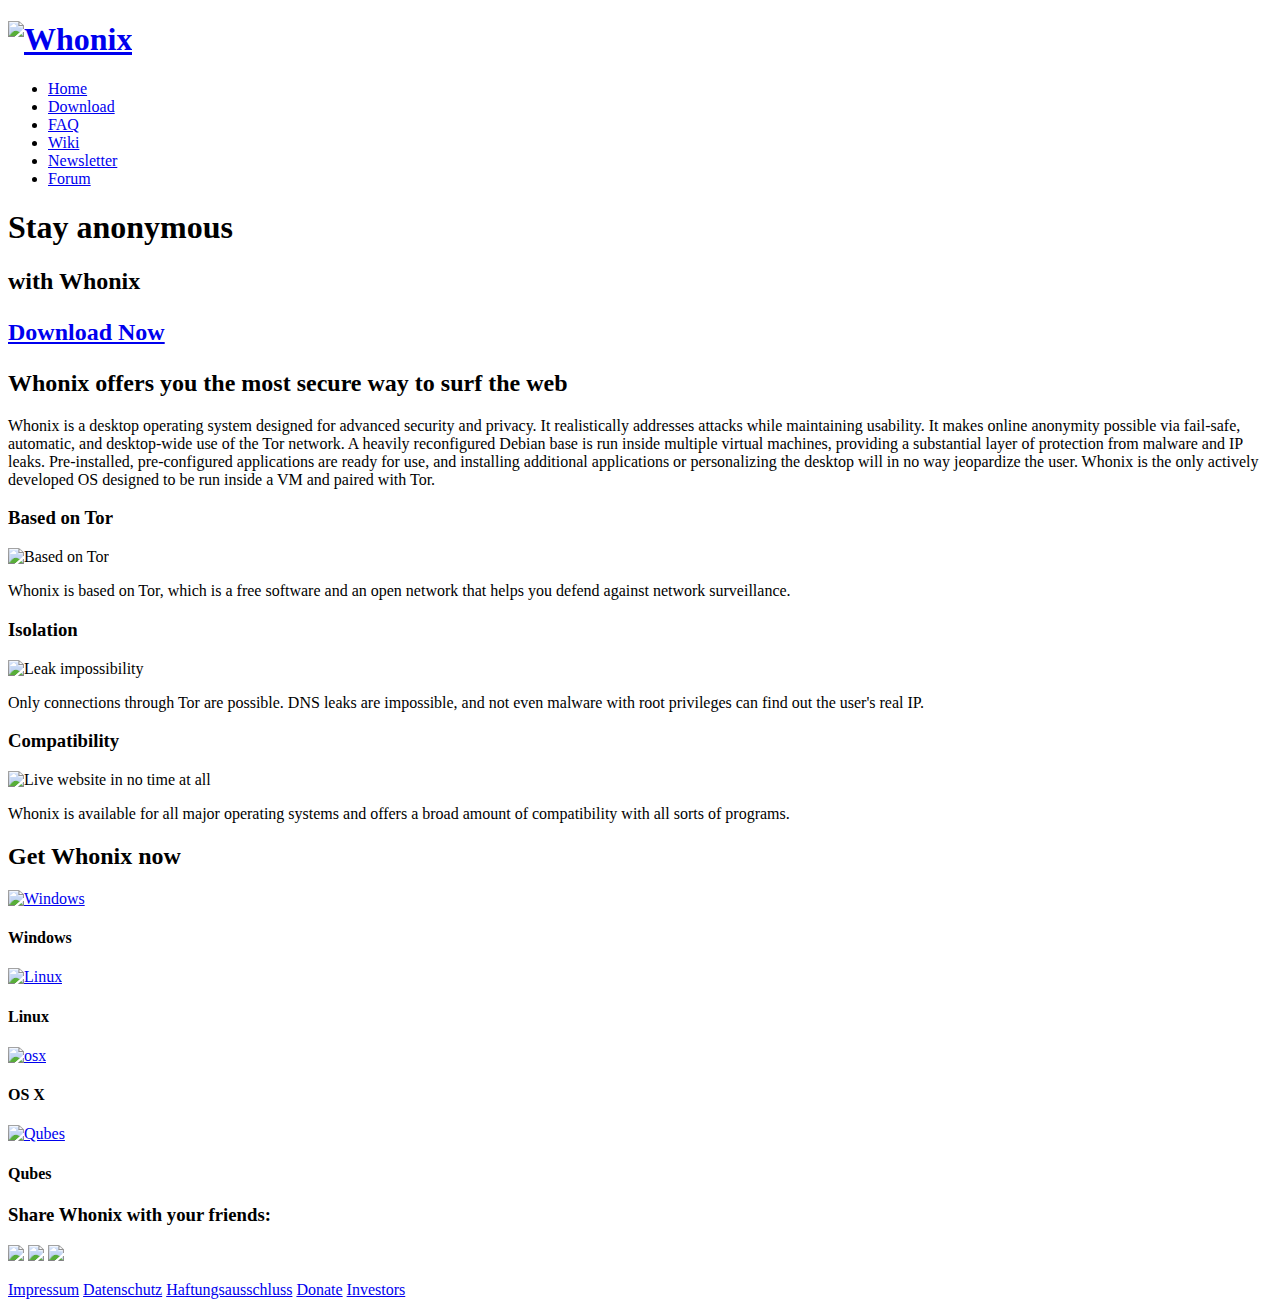
==== index.html @ 04f3b5c4 "Update index.html" ====
<!DOCTYPE html>
<html lang="en">
  <head>
    <meta charset="utf-8">
    <meta name="viewport" content="width=device-width, initial-scale=1.0">
    <meta name="description" content="">
    <meta name="author" content="">

    <title>Whonix</title>
    <link rel="shortcut icon" href="img/favicon.png">

    <!-- Bootstrap core CSS -->
    <link href="/css/style.css" rel="stylesheet">
  </head>
  <body>


<section class="hero">
	<header>
  <div class="clearfix">
    <h1><a href="/" class="cc-active"><img width="160" src="/img/Whonix_Logo.png" alt="Whonix"></a></h1>

    <nav>
      <ul>
        <li><a href="/" class="cc-active">Home</a></li>
        <li><a href="/download">Download</a></li>
        <li><a href="/intro">FAQ</a></li>
		<li><a href="https://www.whonix.org/wiki/Main_Page">Wiki</a></li>
		<li><a href="/newsletter">Newsletter</a></li>
        <li><a href="https://forums.whonix.org/">Forum</a></li>
      </ul>
    </nav>
  </div>
</header>

	<div class="container">
		<h1 class="editable">Stay anonymous</h1>
		<h2 class="editable">with Whonix<p><a href="/download" class="button">Download Now</a></p></h2>
	</div>
</section>

<section>
	<div class="container subheader">
		<h2 class="editable">Whonix offers you the most secure way to surf the web</h2>
		<p style="color: #000000;" class="editable">Whonix is a desktop operating system designed for advanced security and privacy. It realistically addresses attacks while maintaining usability. It makes online anonymity possible via fail-safe, automatic, and desktop-wide use of the Tor network. A heavily reconfigured Debian base is run inside multiple virtual machines, providing a substantial layer of protection from malware and IP leaks. Pre-installed, pre-configured applications are ready for use, and installing additional applications or personalizing the desktop will in no way jeopardize the user. Whonix is the only actively developed OS designed to be run inside a VM and paired with Tor.</p>
	</div>
</section>

<section class="alternate-section">
	<div class="container thirds">
		<div>
			<h3 class="editable">Based on Tor</h3>
			<img width="120" height="200" src="/img/Whonix_Tor.png" class="editable with-transparency" alt="Based on Tor">
			<p style="color: #000000;">Whonix is based on Tor, which is a free software and an open network that helps you defend against network surveillance.</p>
		</div>
		<div>
			<h3 class="editable">Isolation</h3>
			<img width="120" height="200" src="/img/Whonix_Isolation.png" class="editable with-transparency" alt="Leak impossibility">
			<p style="color: #000000;">Only connections through Tor are possible. DNS leaks are impossible, and not even malware with root privileges can find out the user's real IP.</p>
		</div>
		<div>
			<h3 class="editable">Compatibility</h3>
			<img width="120" height="200" src="/img/Whonix_Combatibility.png" class="editable with-transparency" alt="Live website in no time at all">
			<p style="color: #000000;">Whonix is available for all major operating systems and offers a broad amount of compatibility with all sorts of programs.</p>
		</div>
	</div>
</section>

<section class="bright-section">
	<div class="container">
		<h2 class="editable">Get Whonix now</h2>

		<div class="quad clearfix">
			<div>
				<div class="portfolio-block">
					<a href="/windows"><img width="350" height="200" src="/img/win10.png" alt="Windows" class="editable"></a>
					<h4 class="editable">Windows</h4>
				</div>
			</div>

			<div>
				<div class="portfolio-block">
					<a href="/wiki/VirtualBox"><img width="350" height="150" src="/img/Whonix_Linux.png" alt="Linux" class="editable"></a>
					<h4 class="editable">Linux</h4>
				</div>
			</div>

			<div>
				<div class="portfolio-block">
					<a href="/wiki/VirtualBox"><img width="350" height="150" src="/img/Whonix_OSX.png" alt="osx" class="editable"></a>
					<h4 class="editable">OS X</h4>
				</div>
			</div>

			<div>
				<div class="portfolio-block">
					<a href="https://www.qubes-os.org/doc/whonix/install/"><img width="350" height="200" src="/img/qubes.png" alt="Qubes" class="editable"></a>
					<h4 class="editable">Qubes</h4>
				</div>
			</div>
		</div>
	</div>
</section>


	<section>
		<div class="container subheader">
			<h3>Share Whonix with your friends:</h3>
			<p><a href="https://twitter.com/intent/tweet?url=https://www.whonix.org&text=&via=Whonix"><img src="/img/twitter.png" class="editable"></a><a> </a><a href="https://facebook.com/sharer.php?u=https://www.whonix.org"><img src="/img/facebook2.png" class="editable"></a><a> </a><a href="https://plus.google.com/share?url=https://www.whonix.org"><img src="/img/google-plus.png" class="editable"></a></p>
		</div>
	</section>

    <footer>
		<div class="container">
			<p><a href="https://www.whonix.org/wiki/Impressum">Impressum</a><a> </a><a href="https://www.whonix.org/wiki/Datenschutz">Datenschutz</a><a> </a><a href="https://www.whonix.org/wiki/Haftungsausschluss">Haftungsausschluss</a><a> </a><a href="https://www.whonix.org/wiki/Donate">Donate</a><a> </a><a href="https://www.whonix.org/wiki/Investors">Investors</a></p>
		</div>
    </footer>
  </body>
</html>
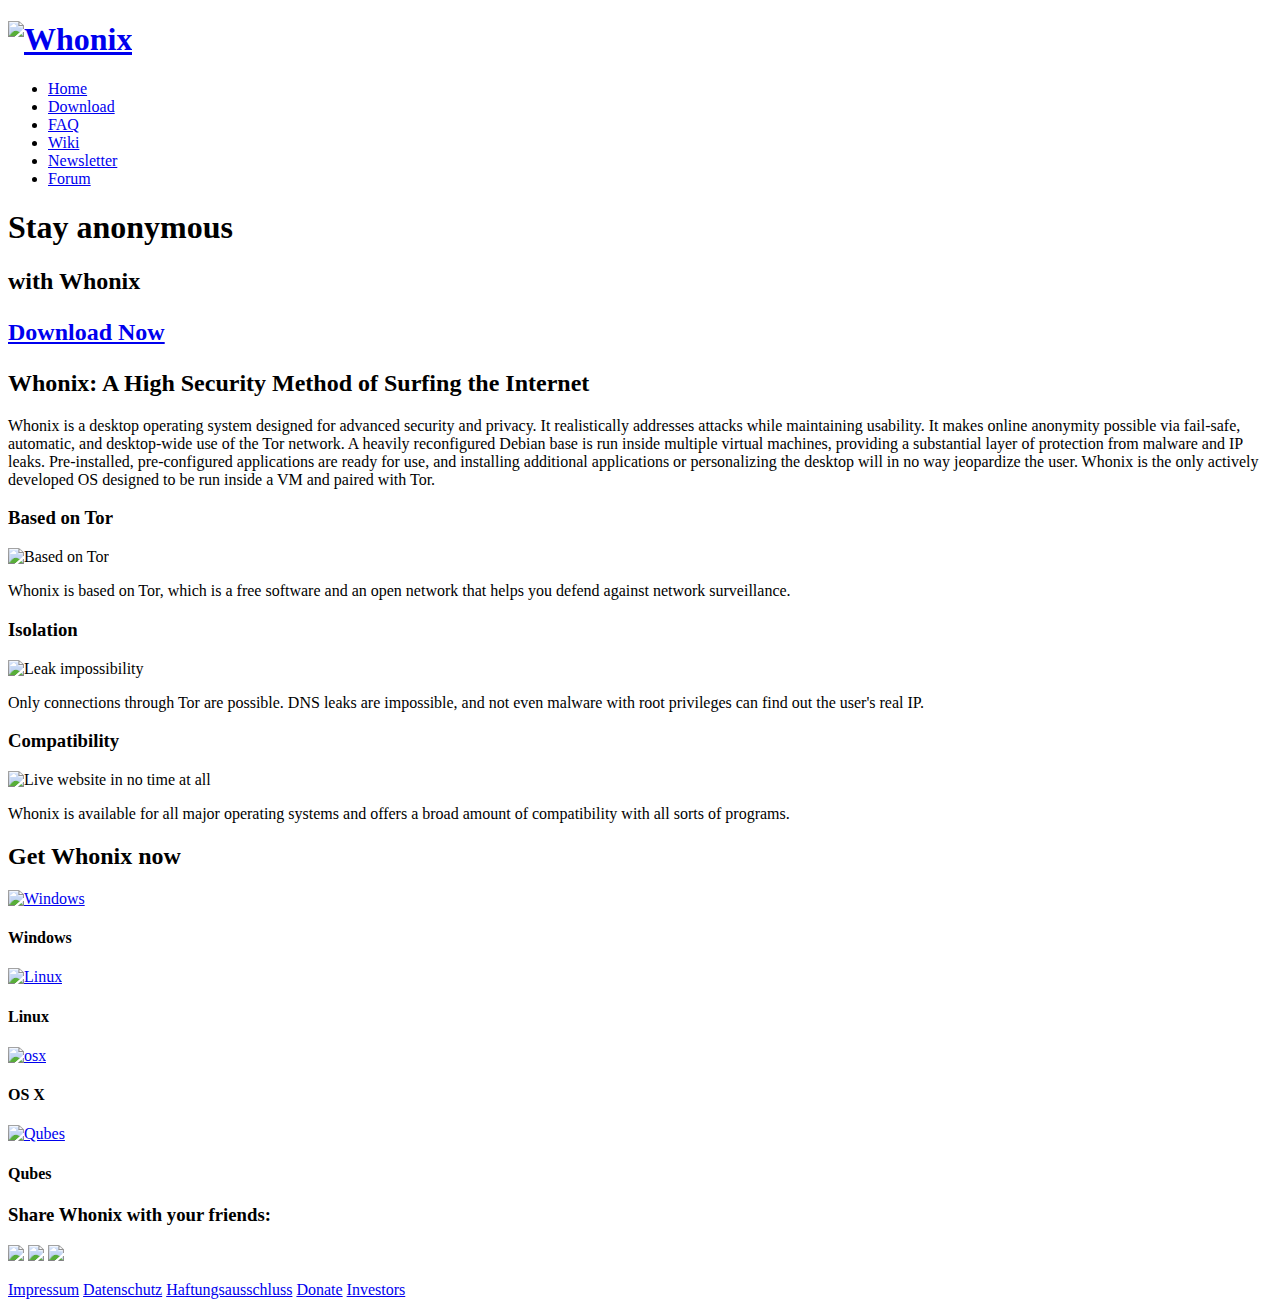
==== commit 8a1fceb6: "Update index.html" ====
--- a/index.html
+++ b/index.html
@@ -41,7 +41,7 @@
 
 <section>
 	<div class="container subheader">
-		<h2 class="editable">Whonix offers you the most secure way to surf the web</h2>
+		<h2 class="editable">Whonix: A High Security Method of Surfing the Internet</h2>
 		<p style="color: #000000;" class="editable">Whonix is a desktop operating system designed for advanced security and privacy. It realistically addresses attacks while maintaining usability. It makes online anonymity possible via fail-safe, automatic, and desktop-wide use of the Tor network. A heavily reconfigured Debian base is run inside multiple virtual machines, providing a substantial layer of protection from malware and IP leaks. Pre-installed, pre-configured applications are ready for use, and installing additional applications or personalizing the desktop will in no way jeopardize the user. Whonix is the only actively developed OS designed to be run inside a VM and paired with Tor.</p>
 	</div>
 </section>
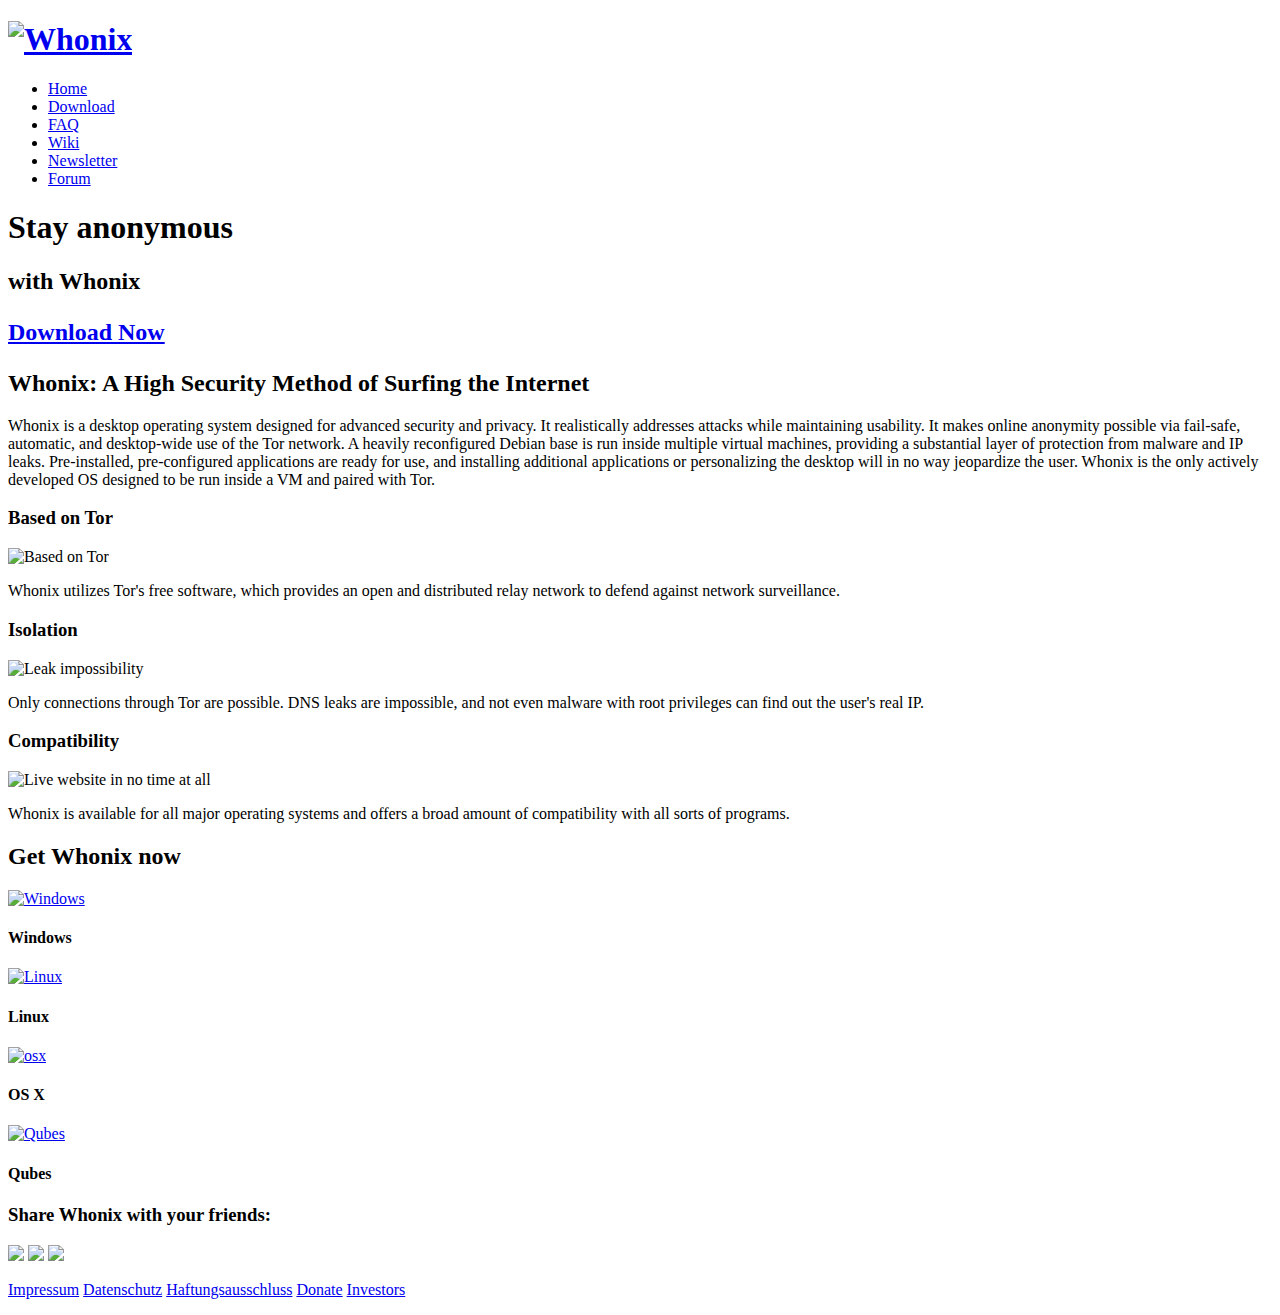
==== commit d12f3a0a: "Update index.html" ====
--- a/index.html
+++ b/index.html
@@ -51,7 +51,7 @@
 		<div>
 			<h3 class="editable">Based on Tor</h3>
 			<img width="120" height="200" src="/img/Whonix_Tor.png" class="editable with-transparency" alt="Based on Tor">
-			<p style="color: #000000;">Whonix is based on Tor, which is a free software and an open network that helps you defend against network surveillance.</p>
+			<p style="color: #000000;">Whonix utilizes Tor's free software, which provides an open and distributed relay network to defend against network surveillance.</p>
 		</div>
 		<div>
 			<h3 class="editable">Isolation</h3>
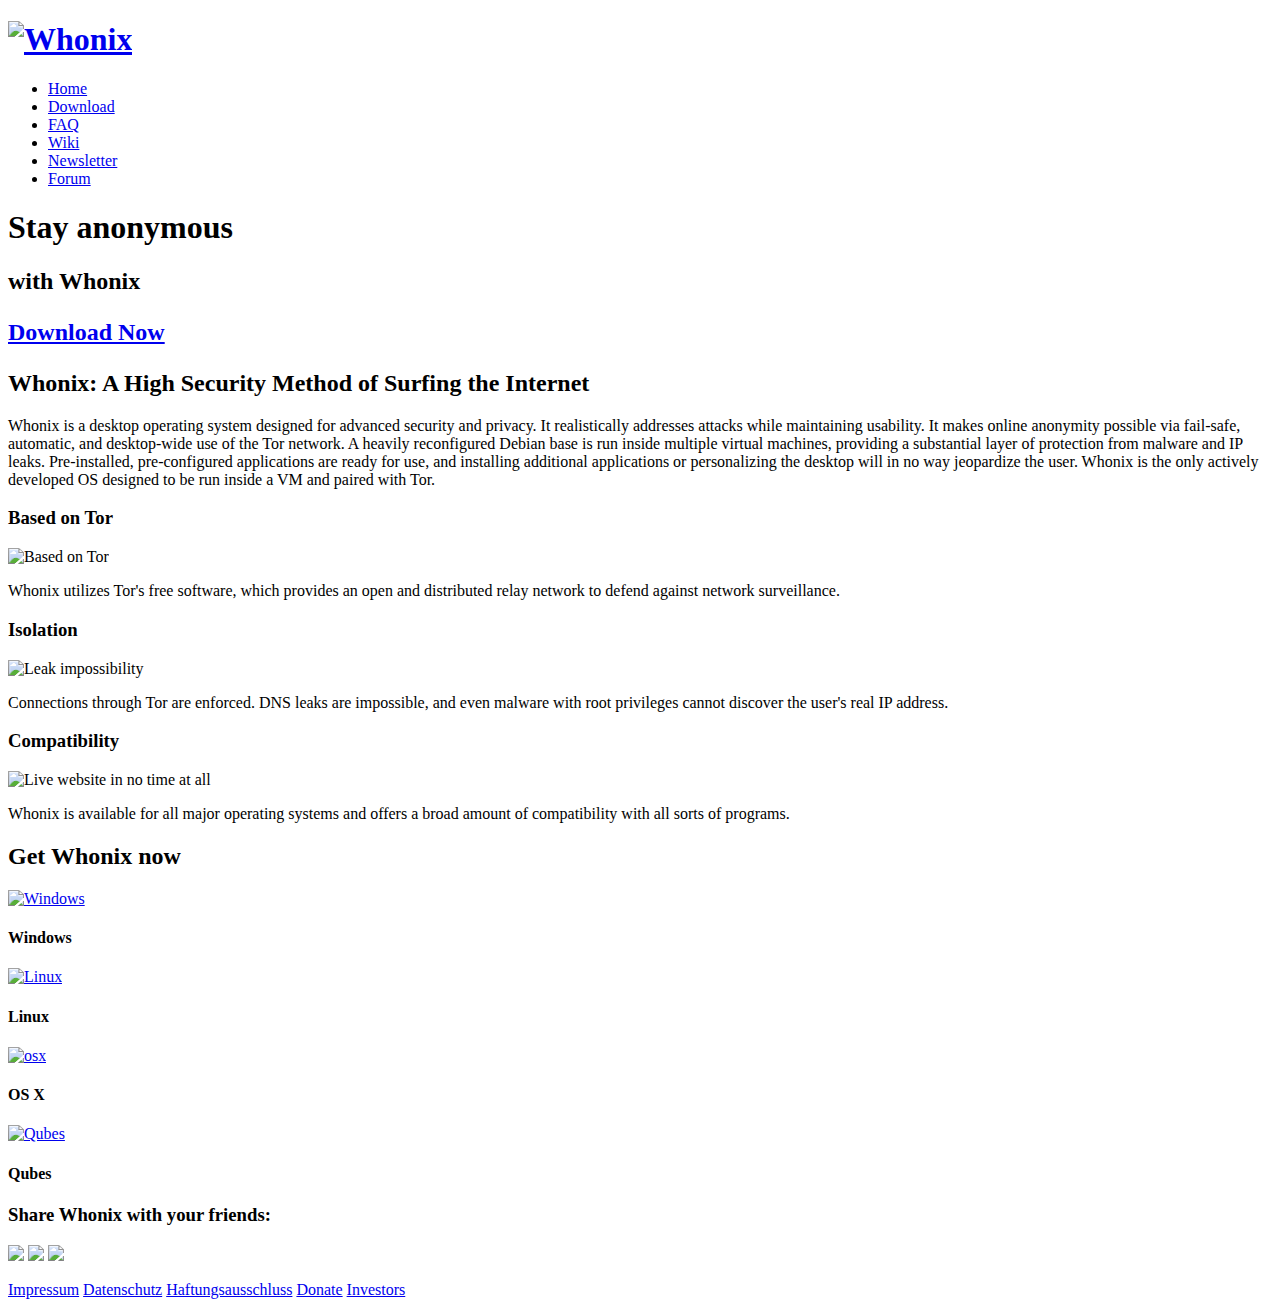
==== commit 21e1e536: "Update index.html" ====
--- a/index.html
+++ b/index.html
@@ -56,7 +56,7 @@
 		<div>
 			<h3 class="editable">Isolation</h3>
 			<img width="120" height="200" src="/img/Whonix_Isolation.png" class="editable with-transparency" alt="Leak impossibility">
-			<p style="color: #000000;">Only connections through Tor are possible. DNS leaks are impossible, and not even malware with root privileges can find out the user's real IP.</p>
+			<p style="color: #000000;">Connections through Tor are enforced. DNS leaks are impossible, and even malware with root privileges cannot discover the user's real IP address.</p>
 		</div>
 		<div>
 			<h3 class="editable">Compatibility</h3>
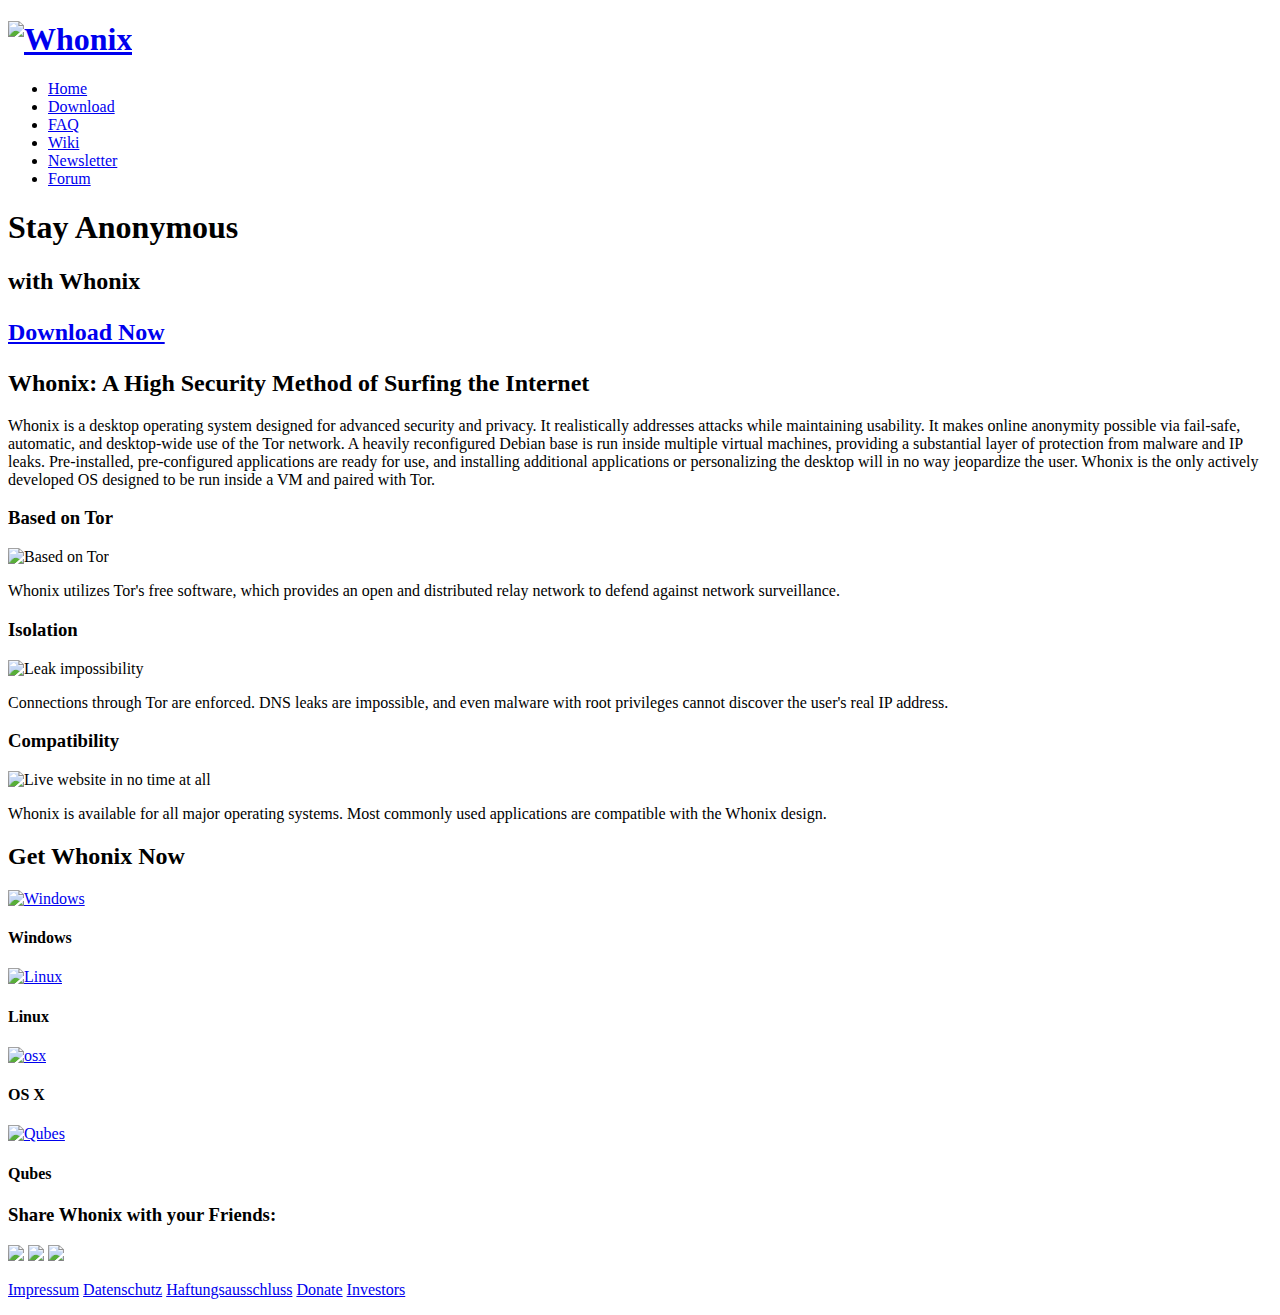
==== commit 6c2311bf: "Update index.html" ====
--- a/index.html
+++ b/index.html
@@ -34,7 +34,7 @@
 </header>
 
 	<div class="container">
-		<h1 class="editable">Stay anonymous</h1>
+		<h1 class="editable">Stay Anonymous</h1>
 		<h2 class="editable">with Whonix<p><a href="/download" class="button">Download Now</a></p></h2>
 	</div>
 </section>
@@ -61,14 +61,14 @@
 		<div>
 			<h3 class="editable">Compatibility</h3>
 			<img width="120" height="200" src="/img/Whonix_Combatibility.png" class="editable with-transparency" alt="Live website in no time at all">
-			<p style="color: #000000;">Whonix is available for all major operating systems and offers a broad amount of compatibility with all sorts of programs.</p>
+			<p style="color: #000000;">Whonix is available for all major operating systems. Most commonly used applications are compatible with the Whonix design.</p>
 		</div>
 	</div>
 </section>
 
 <section class="bright-section">
 	<div class="container">
-		<h2 class="editable">Get Whonix now</h2>
+		<h2 class="editable">Get Whonix Now</h2>
 
 		<div class="quad clearfix">
 			<div>
@@ -105,7 +105,7 @@
 
 	<section>
 		<div class="container subheader">
-			<h3>Share Whonix with your friends:</h3>
+			<h3>Share Whonix with your Friends:</h3>
 			<p><a href="https://twitter.com/intent/tweet?url=https://www.whonix.org&text=&via=Whonix"><img src="/img/twitter.png" class="editable"></a><a> </a><a href="https://facebook.com/sharer.php?u=https://www.whonix.org"><img src="/img/facebook2.png" class="editable"></a><a> </a><a href="https://plus.google.com/share?url=https://www.whonix.org"><img src="/img/google-plus.png" class="editable"></a></p>
 		</div>
 	</section>
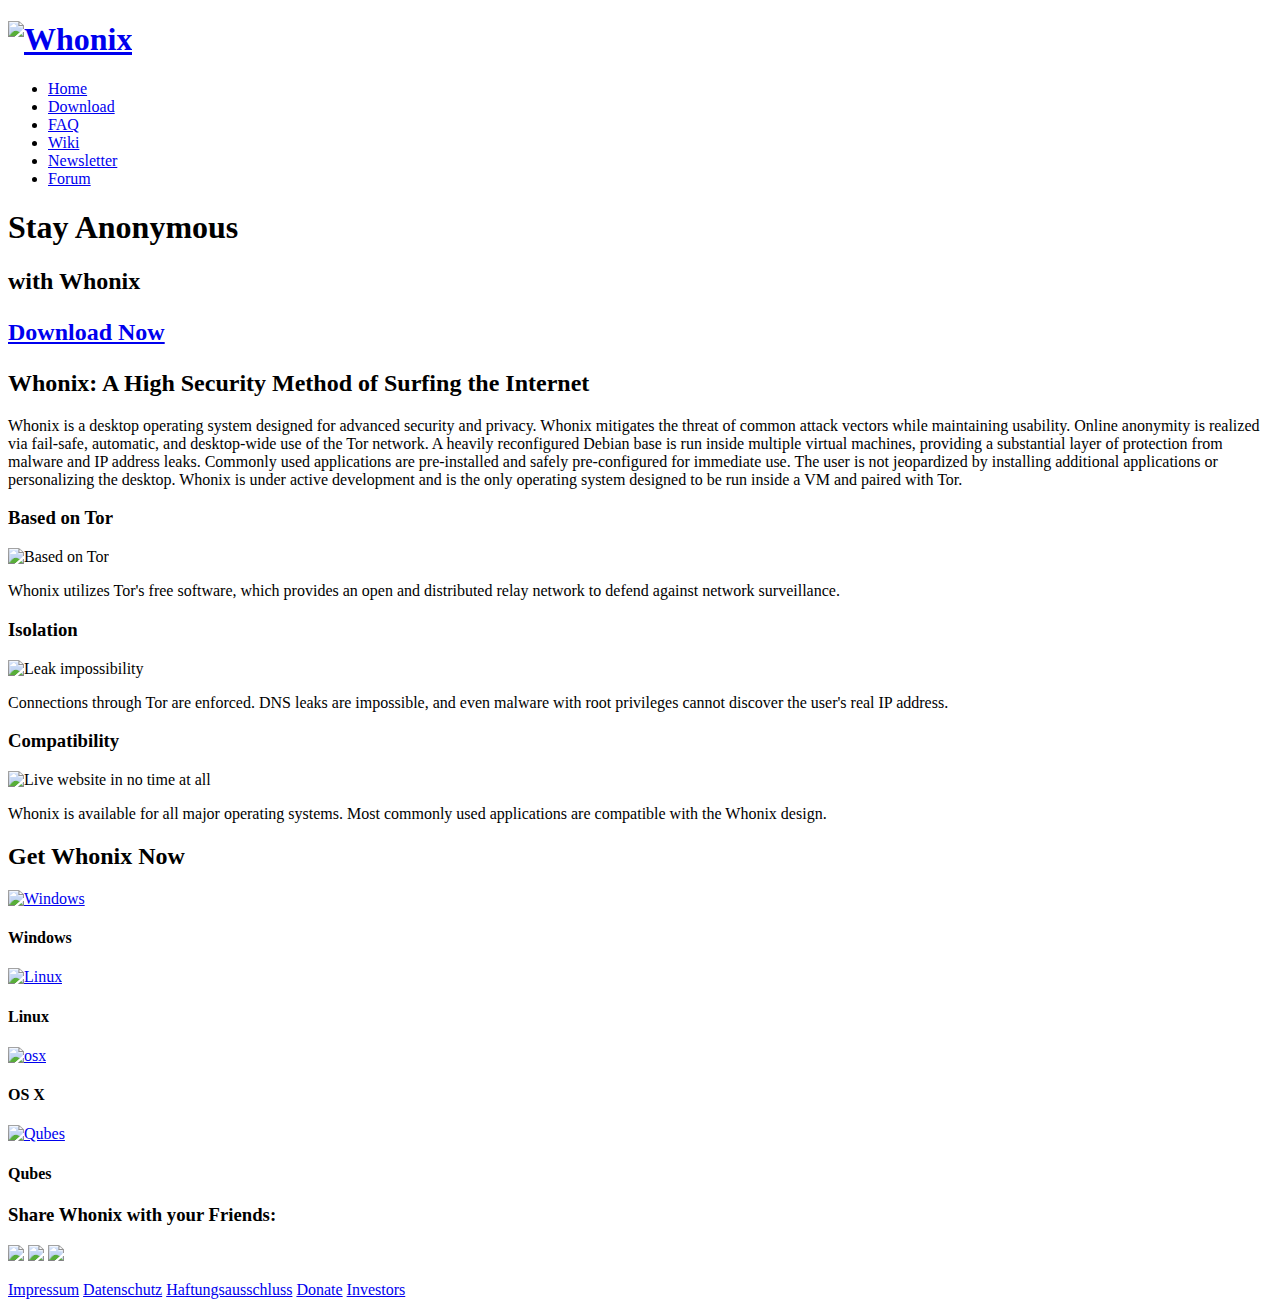
==== commit ee8dbb87: "Update index.html" ====
--- a/index.html
+++ b/index.html
@@ -42,7 +42,7 @@
 <section>
 	<div class="container subheader">
 		<h2 class="editable">Whonix: A High Security Method of Surfing the Internet</h2>
-		<p style="color: #000000;" class="editable">Whonix is a desktop operating system designed for advanced security and privacy. It realistically addresses attacks while maintaining usability. It makes online anonymity possible via fail-safe, automatic, and desktop-wide use of the Tor network. A heavily reconfigured Debian base is run inside multiple virtual machines, providing a substantial layer of protection from malware and IP leaks. Pre-installed, pre-configured applications are ready for use, and installing additional applications or personalizing the desktop will in no way jeopardize the user. Whonix is the only actively developed OS designed to be run inside a VM and paired with Tor.</p>
+		<p style="color: #000000;" class="editable">Whonix is a desktop operating system designed for advanced security and privacy. Whonix mitigates the threat of common attack vectors while maintaining usability. Online anonymity is realized via fail-safe, automatic, and desktop-wide use of the Tor network. A heavily reconfigured Debian base is run inside multiple virtual machines, providing a substantial layer of protection from malware and IP address leaks. Commonly used applications are pre-installed and safely pre-configured for immediate use. The user is not jeopardized by installing additional applications or personalizing the desktop. Whonix is under active development and is the only operating system designed to be run inside a VM and paired with Tor.</p>
 	</div>
 </section>
 
